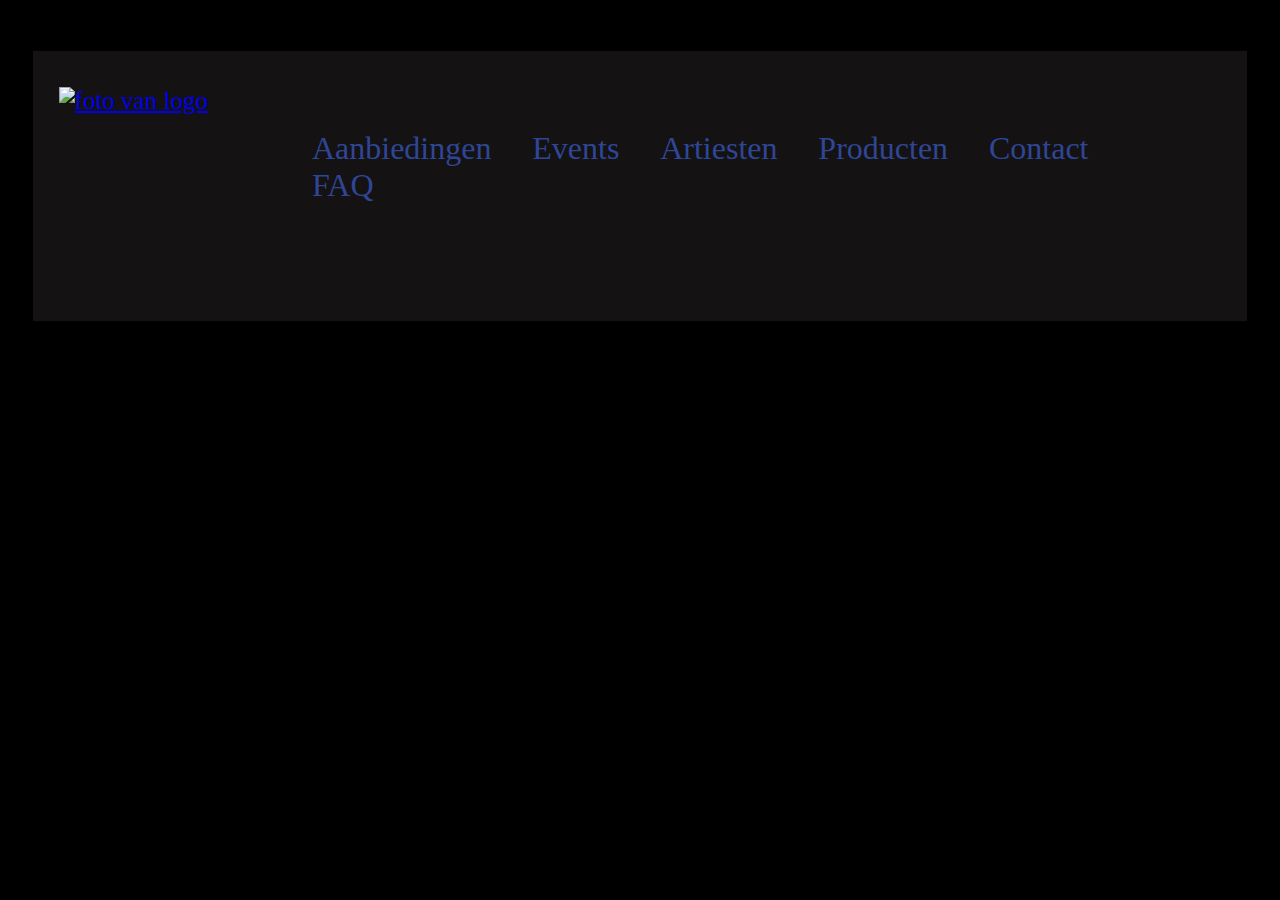
==== aanbiedingen.html @ a01e43ca "all pages fixed to new standard" ====
<!DOCTYPE html>
<html lang="nl">
  <head>
    <meta charset="UTF-8">
    <meta http-equiv="language" content="nl">
    <meta name="description" content="DashUp Energy, aanbiedingen">
    <meta name="keywords" content="DashUp Energy, aanbiedingen>
    <meta name="author" content="Kas Kozakiewicz, Morgan Nicole, Florin Burlacioiu">
    <meta name="viewport" content="width=device-width, initial-scale=1">
    <title>DashUp Energy</title>
    <link rel="stylesheet" type="text/css" href="css/aanbiedingen.css">

  </head>
  <body>
    <header>
      <article class="logo">
        <a href="index.html"><img src="images/dashup.svg" alt="foto van logo" height="140px"></a>
      </article>
      <nav>
        <ul>
          <a href="aanbiedingen.html">Aanbiedingen</a>
          <a href="event.php">Events</a>
          <a href="artiesten.php">Artiesten</a>
          <a href="product.html">Producten</a>
          <a href="contact.html">Contact</a>
          <a href="faq.html">FAQ</a>
        </ul>
      </nav>

     
    </header>
    

    <section id="gray-ground">
      <article></article>
    </section>



    <main>
      <article id="container1">
    
      </article>

      <article id="container2">
        
      </article>
    </main>

  </body>
</html>
---- css/aanbiedingen.css ----
@charset "UTF-8";


/* Small devices (phones) */
@media screen and (min-width: 100px) and (max-width: 768.9px) {

}


/* Large devices (desktops)*/
@media screen and (min-width: 769px) {


/*NAV*/

body {
  padding: 25px;
  background-color: #000000;
  color: rgb(255, 255, 255);
  font-size: 25px;
}

header {
  height: 0.0001vh;
  width: 90vw;
  display: flex;
  flex-direction: row;
  justify-content:flex-start;
  margin-top: 2vh;
}
header nav ul {
  list-style: none;
}
header nav ul a {
  text-decoration: none;
  padding: 9px;
  padding-left: 2vw;
  font-size: 2rem;
  align-self: center;
}
header nav {
  padding-bottom: 5px;
  padding-top: 0px;
  margin-bottom: -2.4vh;
}


header nav ul a:link {color: #2f4696;}
header nav ul a:visited {color: #2f4696;}
header nav ul a:hover{color: #e42029;} 

.logo {
  flex: 1;
  margin-left: 2vw;
  margin-top: 4vh;
}
nav {
  flex: 5;
  margin-top: 6vh;
}

#gray-ground {
  display: grid;
  grid-template-columns: repeat(3, 1fr);
  grid-template-rows: 10vh 20vh;
  background-color: #141212;

}

}
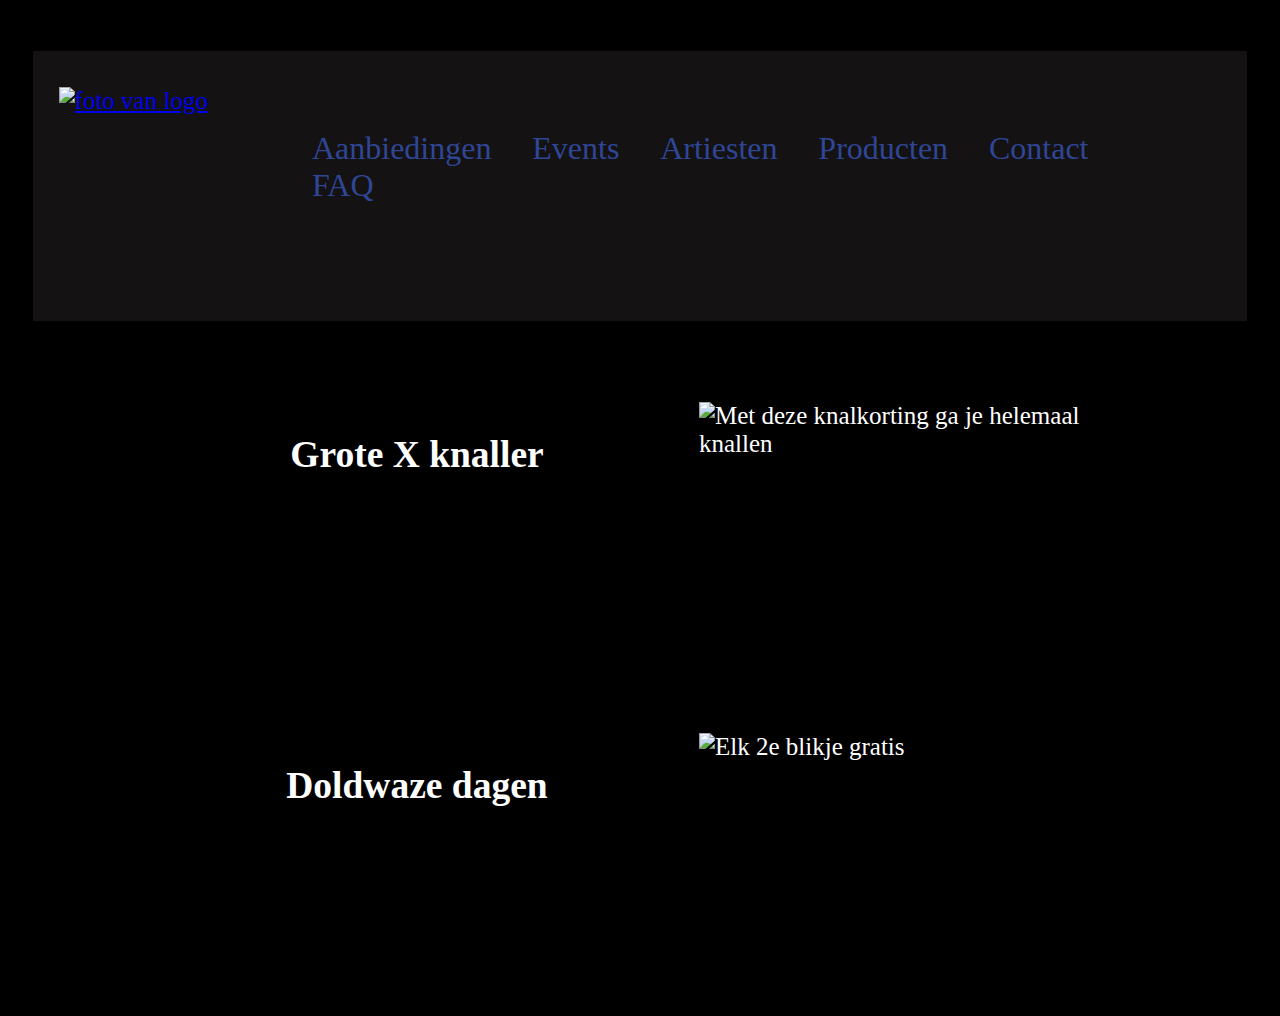
==== commit f98f1228: "sales banners pos" ====
--- a/aanbiedingen.html
+++ b/aanbiedingen.html
@@ -7,8 +7,8 @@
     <meta name="keywords" content="DashUp Energy, aanbiedingen>
     <meta name="author" content="Kas Kozakiewicz, Morgan Nicole, Florin Burlacioiu">
     <meta name="viewport" content="width=device-width, initial-scale=1">
-    <title>DashUp Energy</title>
-    <link rel="stylesheet" type="text/css" href="css/aanbiedingen.css">
+    <title>DashUp Energy/Aanbiedingen</title>
+    <link rel="stylesheet" type="text/css" href="css/aanbiedingen1.css">
 
   </head>
   <body>
@@ -30,7 +30,6 @@
      
     </header>
     
-
     <section id="gray-ground">
       <article></article>
     </section>
@@ -38,12 +37,13 @@
 
 
     <main>
-      <article id="container1">
-    
+      <article>
+        <h2>Grote X knaller</h2>
+      <img src="images/melon dashup.png" alt="Met deze knalkorting ga je helemaal knallen" height="250px">
       </article>
-
-      <article id="container2">
-        
+      <article>
+        <h2>Doldwaze dagen</h2>
+        <img src="images/melon dashup.png" alt="Elk 2e blikje gratis" height="250px">
       </article>
     </main>
 
--- a/css/aanbiedingen1.css
+++ b/css/aanbiedingen1.css
@@ -0,0 +1,93 @@
+@charset "UTF-8";
+
+
+/* Small devices (phones) */
+@media screen and (min-width: 100px) and (max-width: 768.9px) {
+
+}
+
+
+/* Large devices (desktops)*/
+@media screen and (min-width: 769px) {
+
+
+/*NAV*/
+
+body {
+  padding: 25px;
+  background-color: #000000;
+  color: rgb(255, 255, 255);
+  font-size: 25px;
+}
+
+header {
+  height: 0.0001vh;
+  width: 90vw;
+  display: flex;
+  flex-direction: row;
+  justify-content:flex-start;
+  margin-top: 2vh;
+}
+header nav ul {
+  list-style: none;
+}
+header nav ul a {
+  text-decoration: none;
+  padding: 9px;
+  padding-left: 2vw;
+  font-size: 2rem;
+  align-self: center;
+}
+header nav {
+  padding-bottom: 5px;
+  padding-top: 0px;
+  margin-bottom: -2.4vh;
+}
+
+
+header nav ul a:link {color: #2f4696;}
+header nav ul a:visited {color: #2f4696;}
+header nav ul a:hover{color: #e42029;} 
+
+.logo {
+  flex: 1;
+  margin-left: 2vw;
+  margin-top: 4vh;
+}
+nav {
+  flex: 5;
+  margin-top: 6vh;
+}
+
+#gray-ground {
+  display: grid;
+  grid-template-columns: repeat(3, 1fr);
+  grid-template-rows: 10vh 20vh;
+  background-color: #141212;
+
+}
+
+
+/* Main here*/
+
+
+main article {
+  margin-top: 9vh;
+  display: grid;
+  grid-template-columns: repeat(2, 30vw);
+  column-gap: 90px;
+  margin-left: 15vw;
+}
+main article h2 {
+    display: flex;
+    flex-direction: row;
+    align-content: center;
+    justify-content: center;
+}
+main atricle img {
+    height: 30vh;
+    width: auto;
+}
+
+
+} 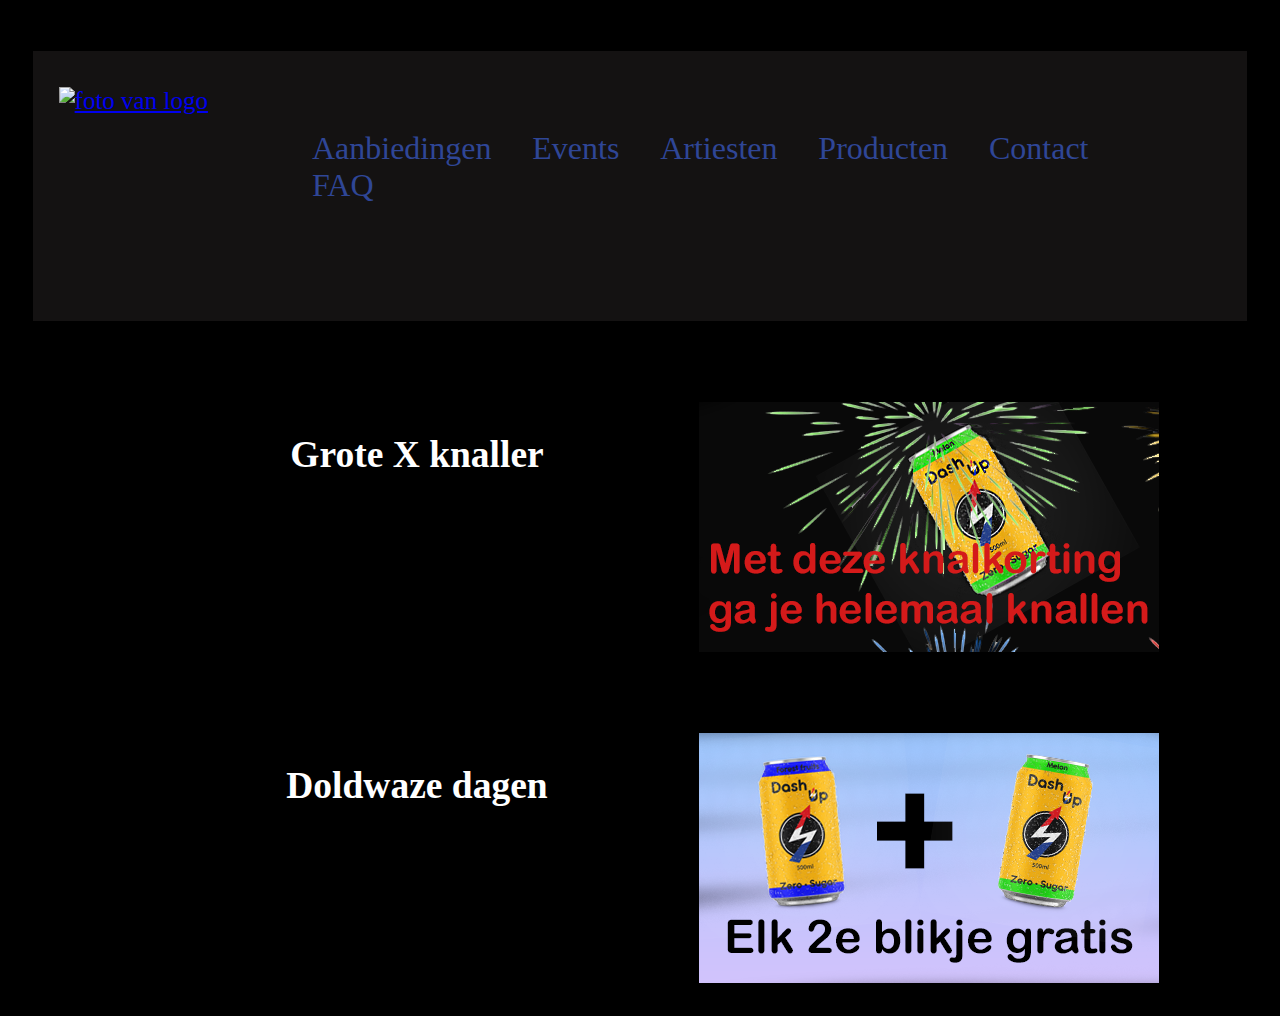
==== commit 0a48a468: "aanbiedingen done" ====
--- a/aanbiedingen.html
+++ b/aanbiedingen.html
@@ -39,11 +39,11 @@
     <main>
       <article>
         <h2>Grote X knaller</h2>
-      <img src="images/melon dashup.png" alt="Met deze knalkorting ga je helemaal knallen" height="250px">
+      <img src="images/knal.png" alt="Met deze knalkorting ga je helemaal knallen" height="250px">
       </article>
       <article>
         <h2>Doldwaze dagen</h2>
-        <img src="images/melon dashup.png" alt="Elk 2e blikje gratis" height="250px">
+        <img src="images/dwaas.png" alt="Elk 2e blikje gratis" height="250px">
       </article>
     </main>
 
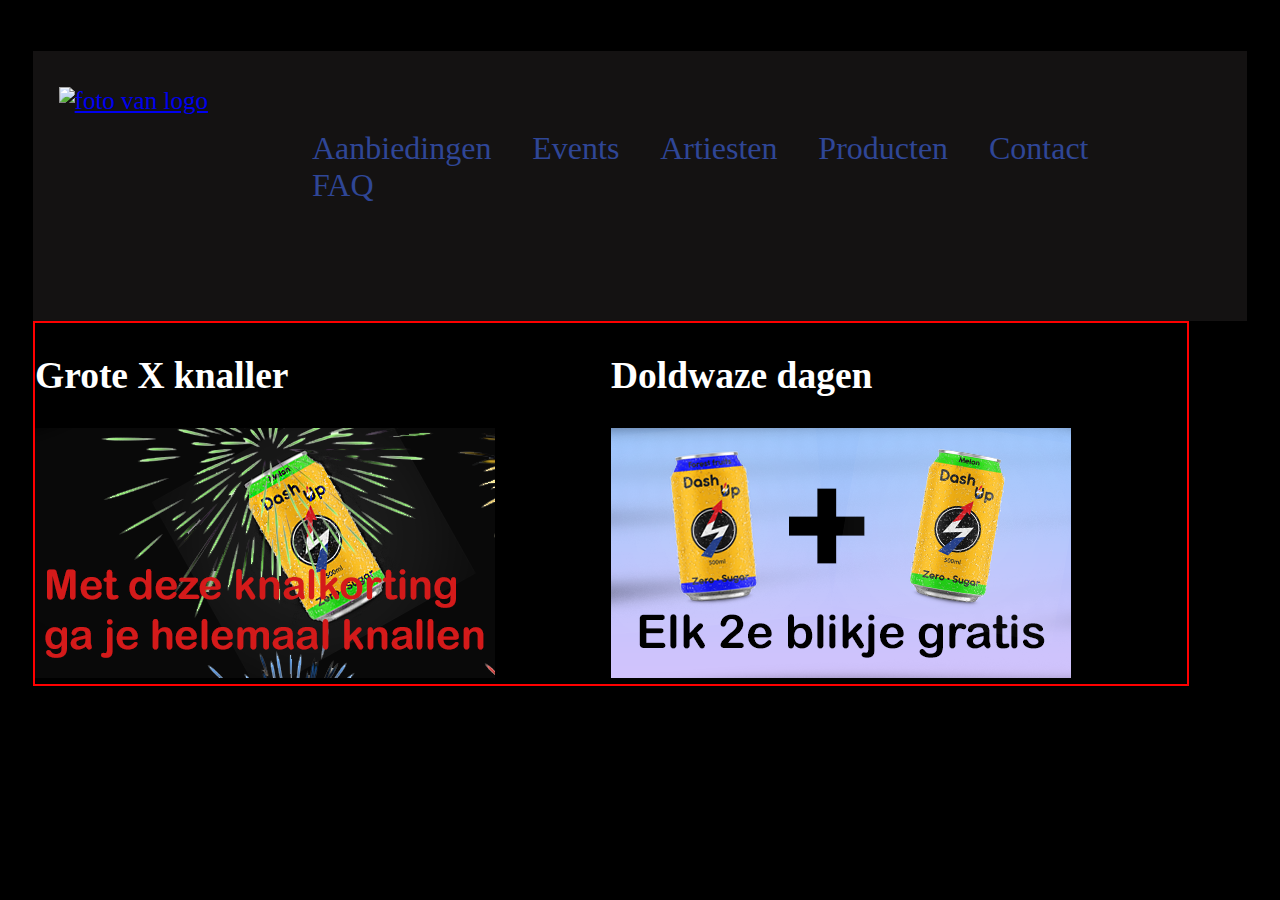
==== commit f46cd5ff: "css mobile" ====
--- a/aanbiedingen.html
+++ b/aanbiedingen.html
@@ -3,12 +3,12 @@
   <head>
     <meta charset="UTF-8">
     <meta http-equiv="language" content="nl">
-    <meta name="description" content="DashUp Energy, aanbiedingen">
-    <meta name="keywords" content="DashUp Energy, aanbiedingen>
+    <meta name="description" content="DashUp Energy, ">
+    <meta name="keywords" content="DashUp Energy, ">
     <meta name="author" content="Kas Kozakiewicz, Morgan Nicole, Florin Burlacioiu">
     <meta name="viewport" content="width=device-width, initial-scale=1">
-    <title>DashUp Energy/Aanbiedingen</title>
-    <link rel="stylesheet" type="text/css" href="css/aanbiedingen1.css">
+    <title>DashUp Energy</title>
+    <link rel="stylesheet" type="text/css" href="css/aanbiedingen.css">
 
   </head>
   <body>
@@ -27,9 +27,9 @@
         </ul>
       </nav>
 
-     
+
     </header>
-    
+
     <section id="gray-ground">
       <article></article>
     </section>
--- a/css/aanbiedingen.css
+++ b/css/aanbiedingen.css
@@ -0,0 +1,114 @@
+@charset "UTF-8";
+
+
+/* Small devices (phones) */
+@media screen and (min-width: 100px) and (max-width: 768.9px) {
+  body {
+    width: 98vw;
+    height: 100%;
+    background-color: #000000;
+    color: rgb(255, 255, 255);
+}
+header{
+  margin: 15px;
+  height: 30vh;
+  width: 98%;
+}
+nav{
+  
+  height: 25vh;
+  width: 100%;
+}
+main {
+  height: 300px;
+  width: 100%;
+}
+header nav ul { list-style: none;}
+header nav ul a {text-decoration: none;}
+header nav ul a:link {color: #2f4696;}
+header nav ul a:visited {color: #2f4696;}
+header nav ul a:hover{color: #e42029;} 
+
+
+}
+
+
+
+
+
+/* Large devices (desktops)*/
+@media screen and (min-width: 769px) {
+
+
+/*NAV*/
+
+body {
+  padding: 25px;
+  background-color: #000000;
+  color: rgb(255, 255, 255);
+  font-size: 25px;
+}
+
+header {
+  height: 0.0001vh;
+  width: 90vw;
+  display: flex;
+  flex-direction: row;
+  justify-content:flex-start;
+  margin-top: 2vh;
+}
+header nav ul {
+  list-style: none;
+}
+header nav ul a {
+  text-decoration: none;
+  padding: 9px;
+  padding-left: 2vw;
+  font-size: 2rem;
+  align-self: center;
+}
+header nav {
+  padding-bottom: 5px;
+  padding-top: 0px;
+  margin-bottom: -2.4vh;
+}
+
+
+header nav ul a:link {color: #2f4696;}
+header nav ul a:visited {color: #2f4696;}
+header nav ul a:hover{color: #e42029;} 
+
+.logo {
+  flex: 1;
+  margin-left: 2vw;
+  margin-top: 4vh;
+}
+nav {
+  flex: 5;
+  margin-top: 6vh;
+}
+
+#gray-ground {
+  display: grid;
+  grid-template-columns: repeat(3, 1fr);
+  grid-template-rows: 10vh 20vh;
+  background-color: #141212;
+
+}
+
+
+/* Main here*/
+
+
+main {
+  width: 90vw;
+  display: grid;
+  grid-template-columns: 2, 1fr;
+  grid-template-rows: 2, 20vh;
+  grid-template-areas: 
+      "sale sale"
+      "sale sale";
+  border: 2px solid red;
+}
+
+}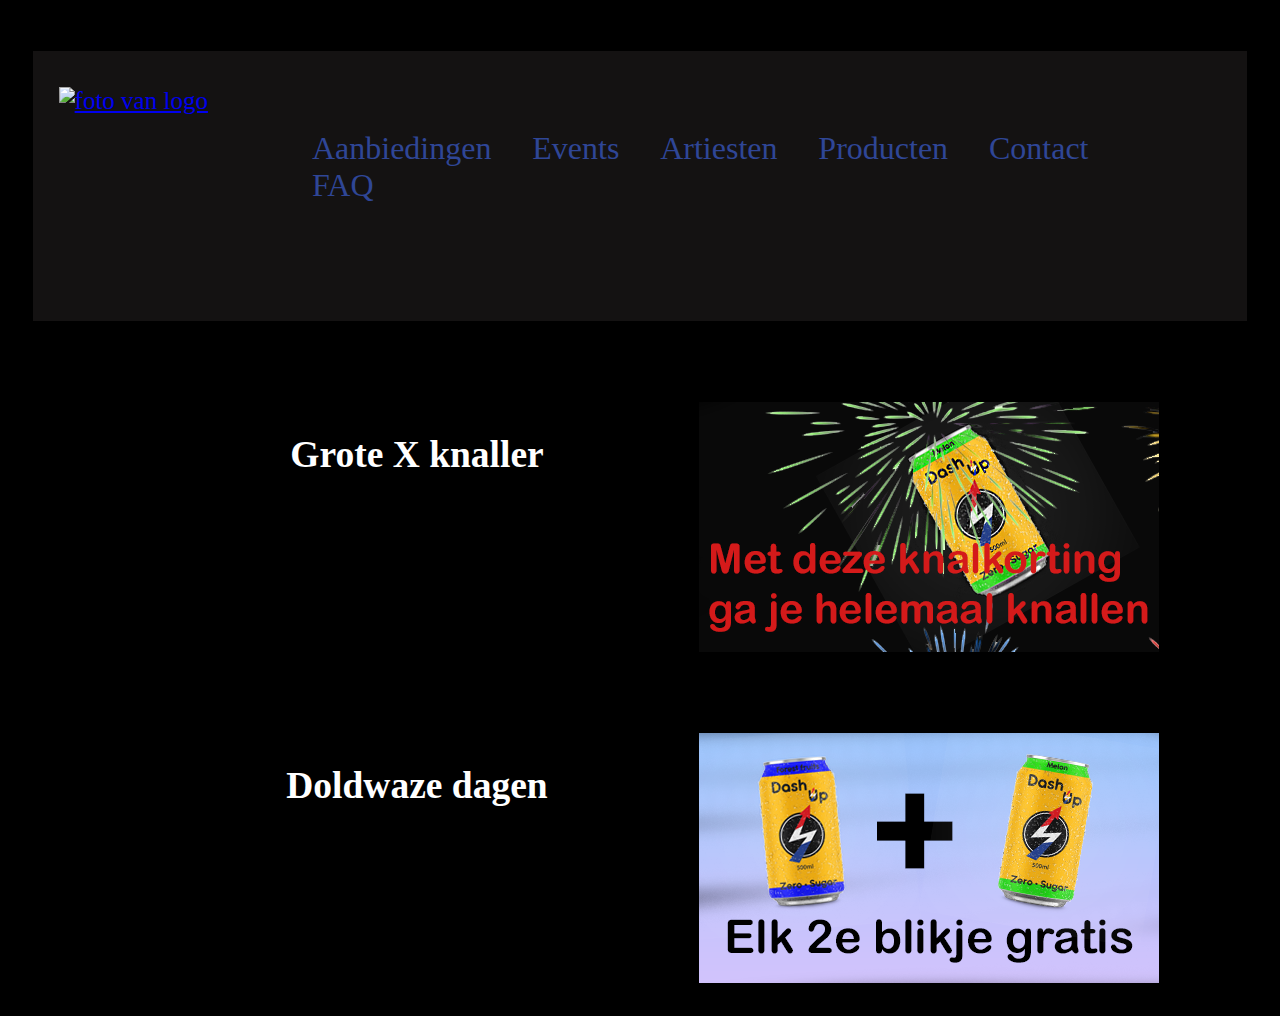
==== commit d441f834: "fix sales" ====
--- a/aanbiedingen.html
+++ b/aanbiedingen.html
@@ -8,7 +8,7 @@
     <meta name="author" content="Kas Kozakiewicz, Morgan Nicole, Florin Burlacioiu">
     <meta name="viewport" content="width=device-width, initial-scale=1">
     <title>DashUp Energy</title>
-    <link rel="stylesheet" type="text/css" href="css/aanbiedingen.css">
+    <link rel="stylesheet" type="text/css" href="css/aanbiedingen1.css">
 
   </head>
   <body>
--- a/css/aanbiedingen1.css
+++ b/css/aanbiedingen1.css
@@ -0,0 +1,121 @@
+@charset "UTF-8";
+
+
+/* Small devices (phones) */
+@media screen and (min-width: 100px) and (max-width: 768.9px) {
+
+  body {
+    width: 98vw;
+    height: 100%;
+    background-color: #000000;
+    color: rgb(255, 255, 255);
+}
+header{
+  margin: 15px;
+  height: 30vh;
+  width: 98%;
+}
+nav{
+  
+  height: 25vh;
+  width: 100%;
+}
+main {
+  height: 300px;
+  width: 100%;
+}
+header nav ul { list-style: none;}
+header nav ul a {text-decoration: none;}
+header nav ul a:link {color: #2f4696;}
+header nav ul a:visited {color: #2f4696;}
+header nav ul a:hover{color: #e42029;} 
+
+
+}
+
+
+
+/* Large devices (desktops)*/
+@media screen and (min-width: 769px) {
+
+
+/*NAV*/
+
+body {
+  padding: 25px;
+  background-color: #000000;
+  color: rgb(255, 255, 255);
+  font-size: 25px;
+}
+
+header {
+  height: 0.0001vh;
+  width: 90vw;
+  display: flex;
+  flex-direction: row;
+  justify-content:flex-start;
+  margin-top: 2vh;
+}
+header nav ul {
+  list-style: none;
+}
+header nav ul a {
+  text-decoration: none;
+  padding: 9px;
+  padding-left: 2vw;
+  font-size: 2rem;
+  align-self: center;
+}
+header nav {
+  padding-bottom: 5px;
+  padding-top: 0px;
+  margin-bottom: -2.4vh;
+}
+
+
+header nav ul a:link {color: #2f4696;}
+header nav ul a:visited {color: #2f4696;}
+header nav ul a:hover{color: #e42029;} 
+
+.logo {
+  flex: 1;
+  margin-left: 2vw;
+  margin-top: 4vh;
+}
+nav {
+  flex: 5;
+  margin-top: 6vh;
+}
+
+#gray-ground {
+  display: grid;
+  grid-template-columns: repeat(3, 1fr);
+  grid-template-rows: 10vh 20vh;
+  background-color: #141212;
+
+}
+
+
+/* Main here*/
+
+
+main article {
+  margin-top: 9vh;
+  display: grid;
+  grid-template-columns: repeat(2, 30vw);
+  column-gap: 90px;
+  margin-left: 15vw;
+}
+main article h2 {
+    display: flex;
+    flex-direction: row;
+    align-content: center;
+    justify-content: center;
+}
+main atricle img {
+    height: 30vh;
+    width: auto;
+}
+
+
+} 